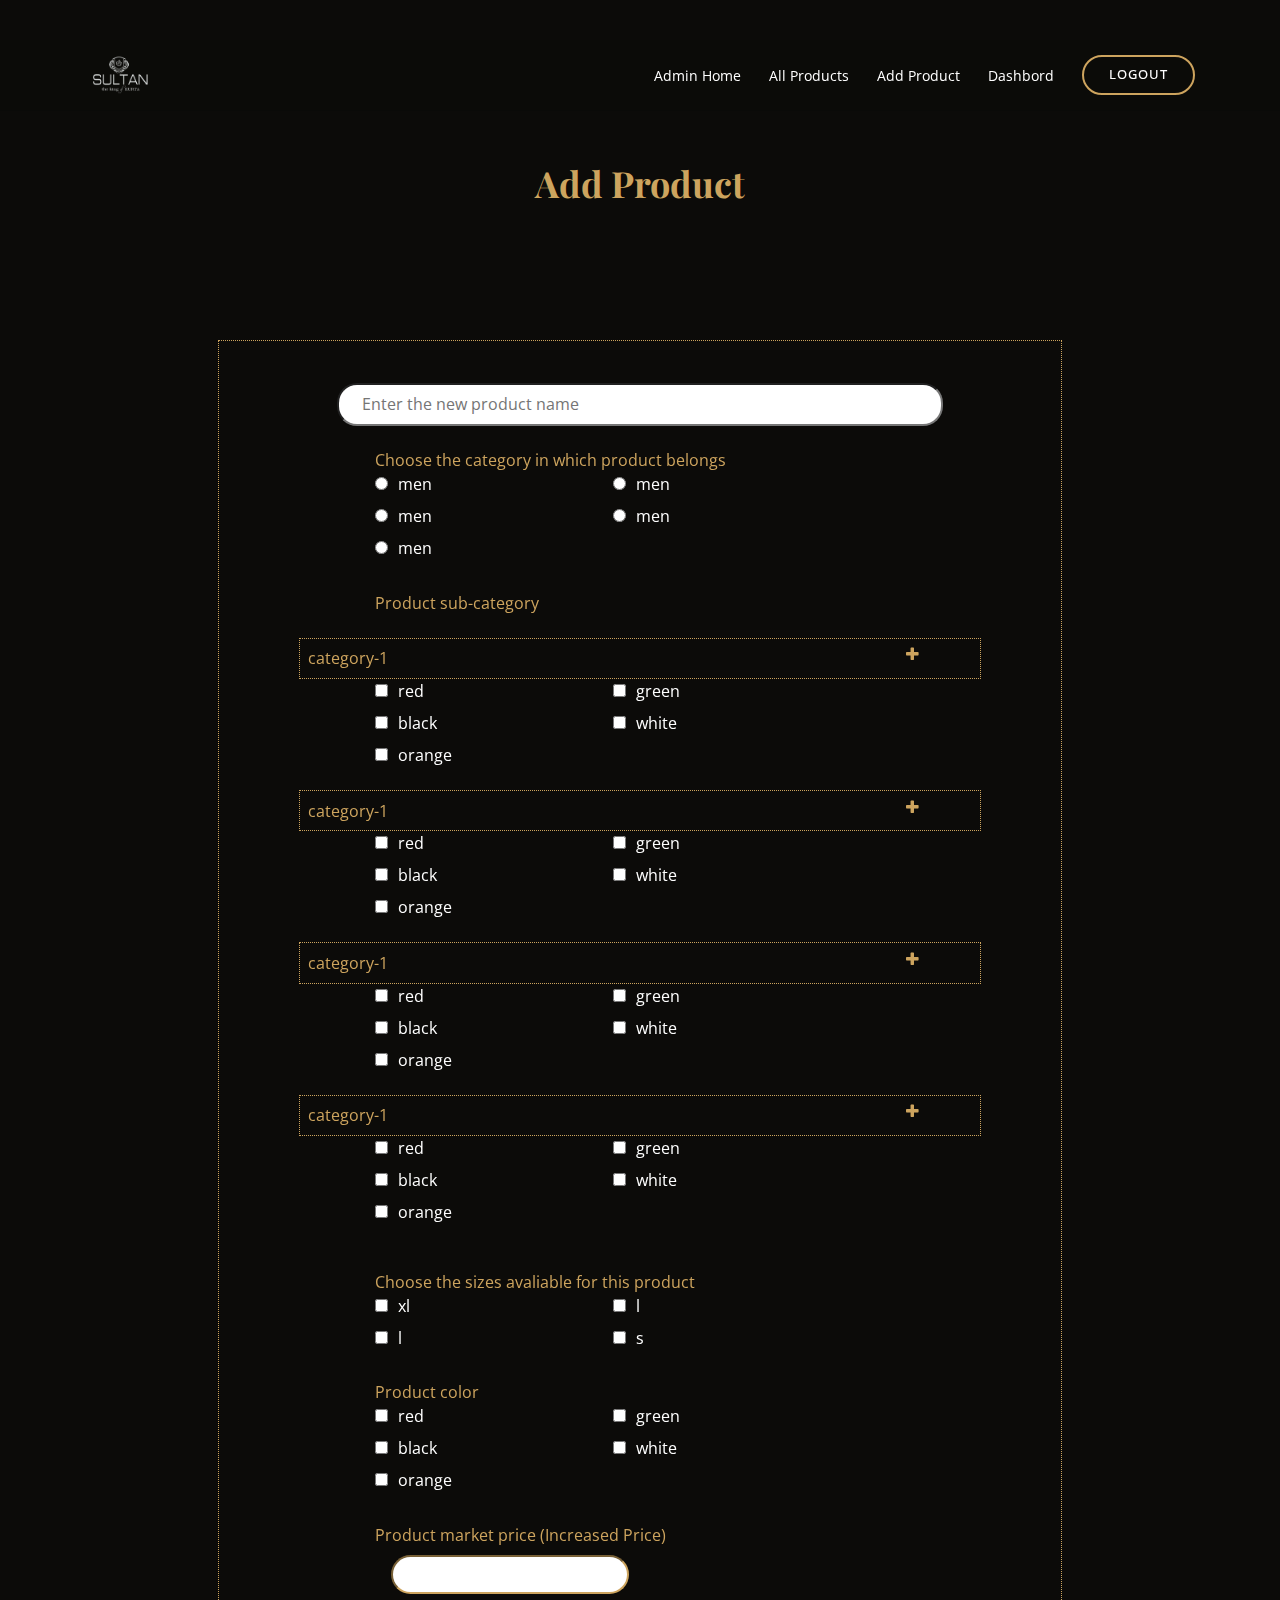
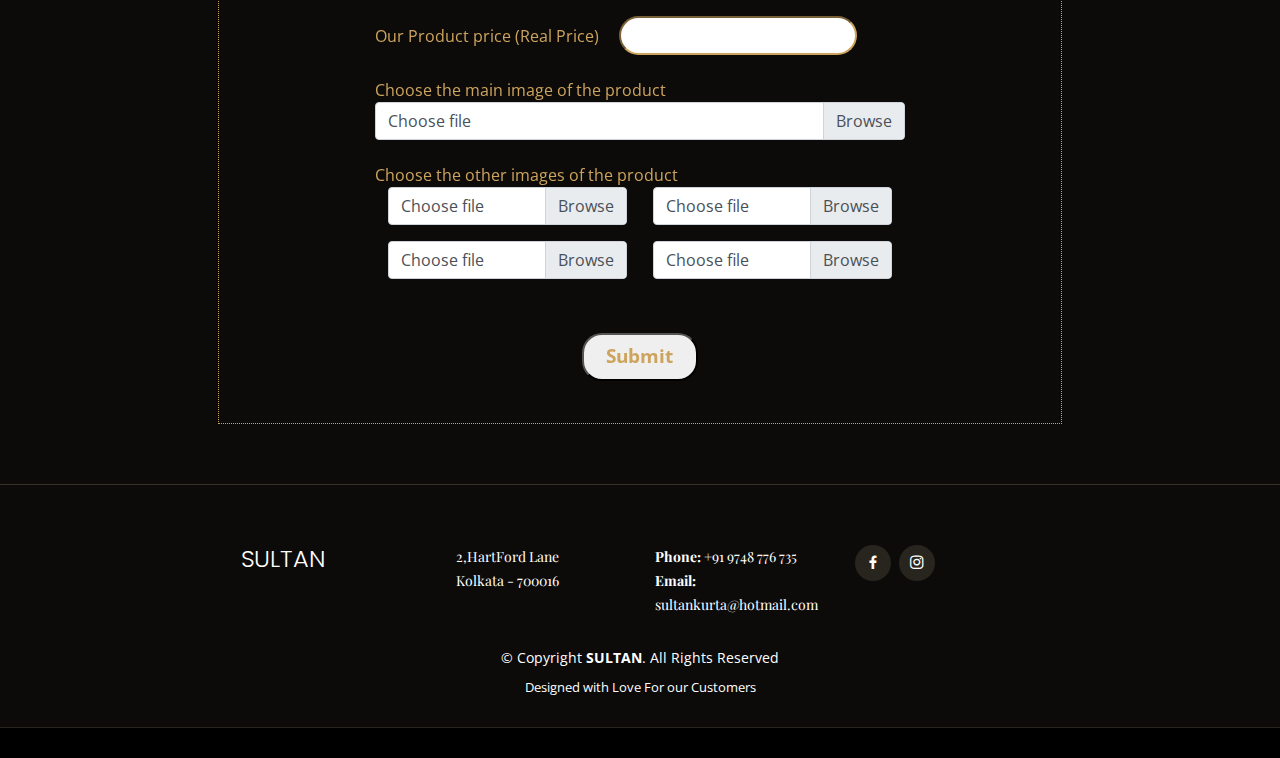
==== admin/add-product.html @ faec549b "admin portion done" ====
<!DOCTYPE html>
<html lang="en">

<head>
  <meta charset="utf-8">
  <meta content="width=device-width, initial-scale=1.0" name="viewport">

  <title>Sultan</title>
  <meta content="" name="descriptison">
  <meta content="" name="keywords">

  <link href="../assets/img/home/logo.png" rel="icon">
  <link href="../assets/img/apple-touch-icon.png" rel="apple-touch-icon">

  <link href="https://fonts.googleapis.com/css?family=Open+Sans:300,300i,400,400i,600,600i,700,700i|Playfair+Display:ital,wght@0,400;0,500;0,600;0,700;1,400;1,500;1,600;1,700|Poppins:300,300i,400,400i,500,500i,600,600i,700,700i" rel="stylesheet">

  <link href="../assets/vendor/bootstrap/css/bootstrap.min.css" rel="stylesheet">
  <link href="../assets/vendor/icofont/icofont.min.css" rel="stylesheet">
  <link href="../assets/vendor/boxicons/css/boxicons.min.css" rel="stylesheet">
  <link href="../assets/vendor/animate.css/animate.min.css" rel="stylesheet">
  <link href="../assets/vendor/owl.carousel/assets/owl.carousel.min.css" rel="stylesheet">
  <link href="../assets/vendor/venobox/venobox.css" rel="stylesheet">
  <link href="../assets/vendor/aos/aos.css" rel="stylesheet">

  <link href="../assets/css/style.css" rel="stylesheet">

  <link rel="stylesheet" href="../assets/css/admin.css">
  <link rel="stylesheet" href="https://stackpath.bootstrapcdn.com/font-awesome/4.7.0/css/font-awesome.min.css">
</head>

<body>
<header id="header" class="fixed-top">
  <div class="container d-flex align-items-center">
    <h1 class="logo mr-auto"><a href="../home/index.html"><img class="nav-logo" src="../assets/img/home/nav-logo.png"></a></h1>
    <nav class="nav-menu d-none d-lg-block">
      <ul>
        <li ><a href="./admin-home.html">Admin Home</a></li>
        <li><a href="../products/mens-wear.html">All Products</a></li>
        <li><a href="./add-product.html">Add Product</a></li>
        <li><a href="#gallery">Dashbord</a></li>
        <li class="book-a-table text-center"><a href="#">Logout</a></li>
      </ul>
    </nav>
  </div>
</header>
<main>
  <br><br><br><br>

  <section>
    <div class="section-title category-heading">
      <p>Add Product</p>
    </div>
    <div class="category row">
      <div class="add-category col-lg-8 col-md-8 col-sm-11">
        <div class="add-category-body home-form category-form">
          <form action="#" method="post"  class="php-email-form " data-aos="fade-up" data-aos-delay="100">
            <div>
              <input type="text" name="" id="" placeholder="Enter the new product name">
            </div>

            <div class="add-prod-cat-name">
              <p>Choose the category in which product belongs</p>
            </div>
            <div class="add-prod-radio-div">
              <div class="add-prod-radio">
                <label ><input type="radio" name="cat"><span>men</span> </label>
              </div>
              <div class="add-prod-radio">
                <label ><input type="radio" name="cat"><span>men</span> </label>
              </div>
              <div class="add-prod-radio">
                <label ><input type="radio" name="cat"><span>men</span> </label>
              </div>
              <div class="add-prod-radio">
                <label ><input type="radio" name="cat"><span>men</span> </label>
              </div>
              <div class="add-prod-radio">
                <label ><input type="radio" name="cat"><span>men</span> </label>
              </div>
            </div>

            <div class="add-prod-cat-name">
              <p>Product sub-category</p>
            </div>
            <div class="add-porduct-categories">
              <div class="add-porduct-single-category">
                <a class="add-porduct-category-name" data-toggle="collapse"  aria-hidden="false"  href="#sub-cat-btns">
                  <p>category-1</p>
                  <i class="fa fa-plus">
                  </i>
                </a>
                <div class="add-porduct-category-btns" id="sub-cat-btns" >
                  <div class="add-prod-radio-div">
                    <div class="add-prod-radio">
                      <label ><input type="checkbox" name="color"><span>red</span> </label>
                    </div>
                    <div class="add-prod-radio">
                      <label ><input type="checkbox" name="color"><span>green</span> </label>
                    </div>
                    <div class="add-prod-radio">
                      <label ><input type="checkbox" name="color"><span>black</span> </label>
                    </div>
                    <div class="add-prod-radio">
                      <label ><input type="checkbox" name="color"><span>white</span> </label>
                    </div>
                    <div class="add-prod-radio">
                      <label ><input type="checkbox" name="color"><span>orange</span> </label>
                    </div>
                  </div>
                </div>
              </div>

              <div class="add-porduct-single-category">
                <a class="add-porduct-category-name" data-toggle="collapse"  aria-hidden="false"  href="#sub-cat-btns">
                  <p>category-1</p>
                  <i class="fa fa-plus">
                  </i>
                </a>
                <div class="add-porduct-category-btns" id="sub-cat-btns" >
                  <div class="add-prod-radio-div">
                    <div class="add-prod-radio">
                      <label ><input type="checkbox" name="color"><span>red</span> </label>
                    </div>
                    <div class="add-prod-radio">
                      <label ><input type="checkbox" name="color"><span>green</span> </label>
                    </div>
                    <div class="add-prod-radio">
                      <label ><input type="checkbox" name="color"><span>black</span> </label>
                    </div>
                    <div class="add-prod-radio">
                      <label ><input type="checkbox" name="color"><span>white</span> </label>
                    </div>
                    <div class="add-prod-radio">
                      <label ><input type="checkbox" name="color"><span>orange</span> </label>
                    </div>
                  </div>
                </div>
              </div>

              <div class="add-porduct-single-category">
                <a class="add-porduct-category-name" data-toggle="collapse"  aria-hidden="false"  href="#sub-cat-btns">
                  <p>category-1</p>
                  <i class="fa fa-plus">
                  </i>
                </a>
                <div class="add-porduct-category-btns" id="sub-cat-btns" >
                  <div class="add-prod-radio-div">
                    <div class="add-prod-radio">
                      <label ><input type="checkbox" name="color"><span>red</span> </label>
                    </div>
                    <div class="add-prod-radio">
                      <label ><input type="checkbox" name="color"><span>green</span> </label>
                    </div>
                    <div class="add-prod-radio">
                      <label ><input type="checkbox" name="color"><span>black</span> </label>
                    </div>
                    <div class="add-prod-radio">
                      <label ><input type="checkbox" name="color"><span>white</span> </label>
                    </div>
                    <div class="add-prod-radio">
                      <label ><input type="checkbox" name="color"><span>orange</span> </label>
                    </div>
                  </div>
                </div>
              </div>

              <div class="add-porduct-single-category">
                <a class="add-porduct-category-name" data-toggle="collapse"  aria-hidden="false"  href="#sub-cat-btns">
                  <p>category-1</p>
                  <i class="fa fa-plus">
                  </i>
                </a>
                <div class="add-porduct-category-btns" id="sub-cat-btns" >
                  <div class="add-prod-radio-div">
                    <div class="add-prod-radio">
                      <label ><input type="checkbox" name="color"><span>red</span> </label>
                    </div>
                    <div class="add-prod-radio">
                      <label ><input type="checkbox" name="color"><span>green</span> </label>
                    </div>
                    <div class="add-prod-radio">
                      <label ><input type="checkbox" name="color"><span>black</span> </label>
                    </div>
                    <div class="add-prod-radio">
                      <label ><input type="checkbox" name="color"><span>white</span> </label>
                    </div>
                    <div class="add-prod-radio">
                      <label ><input type="checkbox" name="color"><span>orange</span> </label>
                    </div>
                  </div>
                </div>
              </div>
              
            </div>
            

            <div class="add-prod-cat-name">
              <p>Choose the sizes avaliable for this product</p>
            </div>
            <div class="add-prod-radio-div">
              <div class="add-prod-radio">
                <label ><input type="checkbox" name="size"><span>xl</span> </label>
              </div>
              <div class="add-prod-radio">
                <label ><input type="checkbox" name="size"><span>l</span> </label>
              </div>
              <div class="add-prod-radio">
                <label ><input type="checkbox" name="size"><span>l</span> </label>
              </div>
              <div class="add-prod-radio">
                <label ><input type="checkbox" name="size"><span>s</span> </label>
              </div>
            </div>

            <div class="add-prod-cat-name">
              <p>Product color</p>
            </div>
            <div class="add-prod-radio-div">
              <div class="add-prod-radio">
                <label ><input type="checkbox" name="color"><span>red</span> </label>
              </div>
              <div class="add-prod-radio">
                <label ><input type="checkbox" name="color"><span>green</span> </label>
              </div>
              <div class="add-prod-radio">
                <label ><input type="checkbox" name="color"><span>black</span> </label>
              </div>
              <div class="add-prod-radio">
                <label ><input type="checkbox" name="color"><span>white</span> </label>
              </div>
              <div class="add-prod-radio">
                <label ><input type="checkbox" name="color"><span>orange</span> </label>
              </div>
            </div>

            <div class="add-prod-cat-name add-prod-price-div">
              <label>Product market price (Increased Price) </label>
              <input type="number">
            </div>

            <div class="add-prod-cat-name add-prod-price-div">
              <label>Our Product price (Real Price) </label>
              <input type="number">
            </div>
                

            <div class="add-prod-cat-name">
              <p>Choose the main image of the product</p>
            </div>
            <div class="add-prod-radio-div">
              <div class="add-prod-main-file custom-file">
                <input type="file" class="custom-file-input" id="customFile">
                <label class="custom-file-label" for="customFile">Choose file</label>
              </div>
            </div>

            <div class="add-prod-cat-name">
              <p>Choose the other images of the product</p>
            </div>
            <div class="add-prod-radio-div">
              <div class="add-prod-radio custom-file file-input">
                <input type="file" class="custom-file-input" id="customFile">
                <label class="custom-file-label" for="customFile">Choose file</label>
              </div>
              <div class="add-prod-radio custom-file file-input">
                <input type="file" class="custom-file-input" id="customFile">
                <label class="custom-file-label" for="customFile">Choose file</label>
              </div>
              <div class="add-prod-radio custom-file file-input">
                <input type="file" class="custom-file-input" id="customFile">
                <label class="custom-file-label" for="customFile">Choose file</label>
              </div>
              <div class="add-prod-radio custom-file file-input">
                <input type="file" class="custom-file-input" id="customFile">
                <label class="custom-file-label" for="customFile">Choose file</label>
              </div>
            </div>
            
            <div>
              <input type="submit" name="" id="" value="Submit">
            </div>
          </form>
        </div>
      </div>
    </div>
    
    
  </section>
</main>
<!-- End #main -->

<!-- ======= Footer ======= -->
<footer id="footer">
  <div class="footer-top">
    <div class="container">
      <div class="row">
          <div class="footer-info ">
            <h3 class="footer-item col-lg-3 col-md-3 col-sm-10 ">SULTAN</h3>
            <p class="footer-item address col-lg-3 col-md-3 col-sm-10">
              2,HartFord Lane<br>
              Kolkata - 700016
            </p>
            <p class="footer-item col-lg-3 col-md-3 col-sm-10">
              <strong>Phone:</strong> +91 9748 776 735<br>
              <strong>Email:</strong> sultankurta@hotmail.com<br>
            </p>
            <div class="social-links footer-item col-lg-4 col-md-3 col-sm-10">
              <a href="https://m.facebook.com/sultankurta/?tsid=0.23947037691916373&source=result" class="facebook"><i class="bx bxl-facebook"></i></a>
              <a href="https://www.instagram.com/sultankurta/" class="instagram"><i class="bx bxl-instagram"></i></a>
            </div>
          </div>
      </div>
      <div class="copyright">
        &copy; Copyright <strong><span>SULTAN</span></strong>. All Rights Reserved
      </div>
      <div class="credits">
        Designed with <span class="text-color">Love</span>
        For our <span class="text-color">Customers</span>
      </div>
    </div>
  </div>
</footer>
<!-- End Footer -->

<div id="preloader"></div>
<a href="#" class="back-to-top"><i class="bx bx-up-arrow-alt"></i></a>

<!-- Vendor JS Files -->
<script src="../assets/vendor/jquery/jquery.min.js"></script>
<script src="../assets/vendor/bootstrap/js/bootstrap.bundle.min.js"></script>
<script src="../assets/vendor/jquery.easing/jquery.easing.min.js"></script>
<script src="../assets/vendor/php-email-form/validate.js"></script>
<script src="../assets/vendor/owl.carousel/owl.carousel.min.js"></script>
<script src="../assets/vendor/isotope-layout/isotope.pkgd.min.js"></script>
<script src="../assets/vendor/venobox/venobox.min.js"></script>
<script src="../assets/vendor/aos/aos.js"></script>

<!-- Template Main JS File -->
<script src="../assets/js/main.js"></script>

<script>
  $(".custom-file-input").on("change", function() {
    var fileName = $(this).val().split("\\").pop();
    $(this).siblings(".custom-file-label").addClass("selected").html(fileName);
  });
  </script>
</body>

</html>
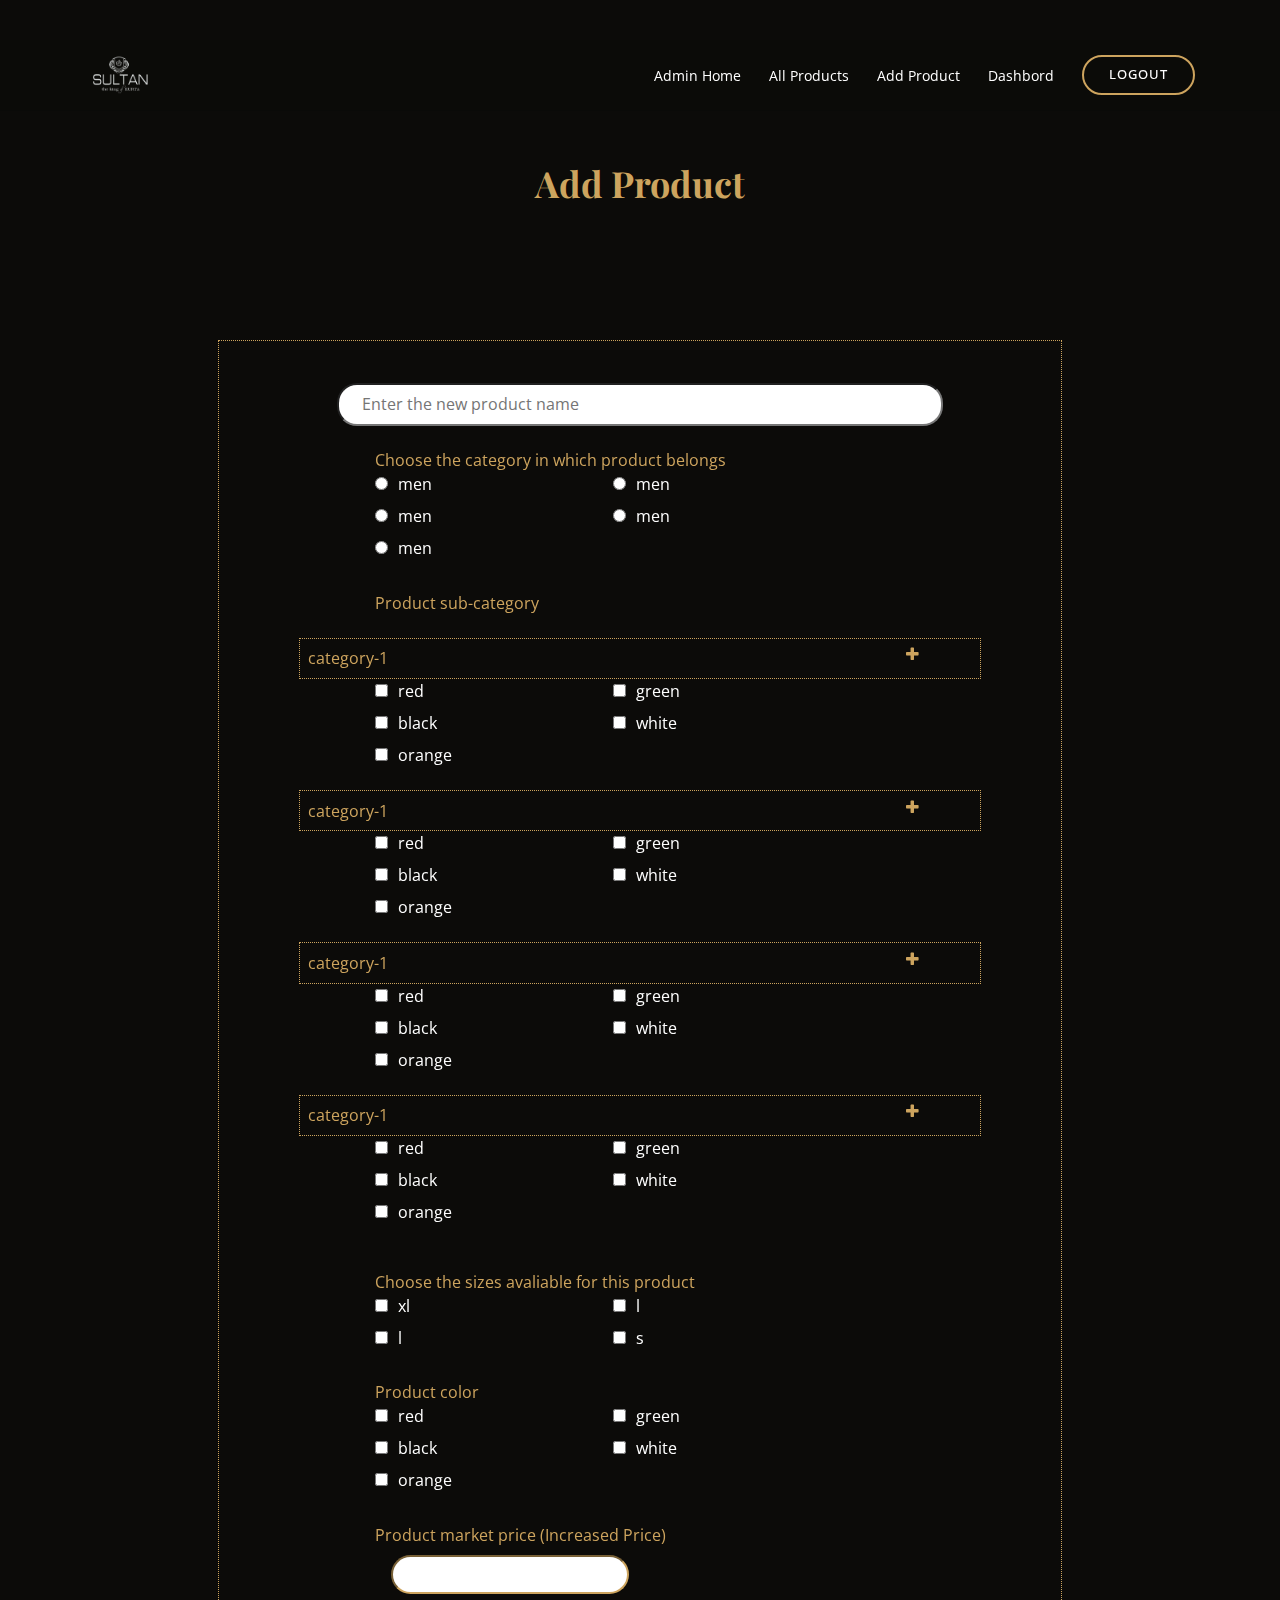
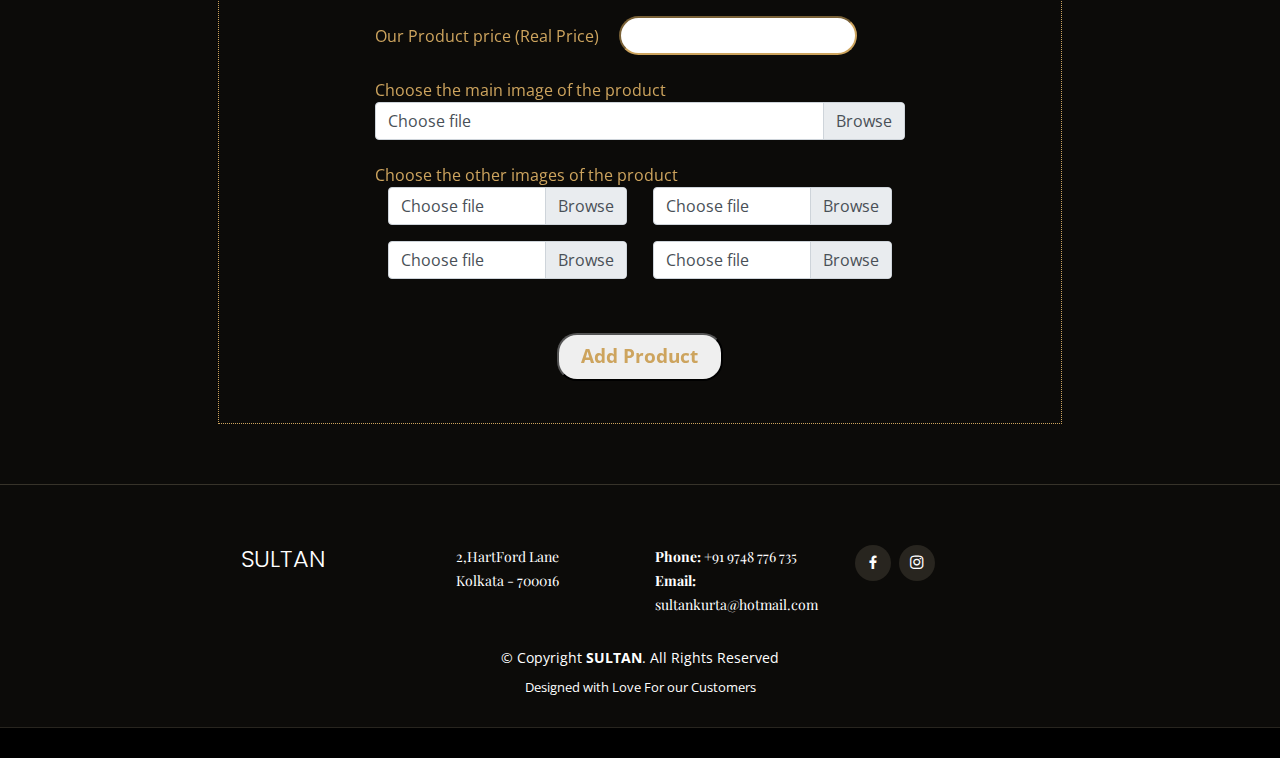
==== commit b064c639: "completed whole" ====
--- a/admin/add-product.html
+++ b/admin/add-product.html
@@ -190,9 +190,7 @@
                   </div>
                 </div>
               </div>
-              
-            </div>
-            
+            </div>
 
             <div class="add-prod-cat-name">
               <p>Choose the sizes avaliable for this product</p>
@@ -277,7 +275,7 @@
             </div>
             
             <div>
-              <input type="submit" name="" id="" value="Submit">
+              <input type="submit" name="" id="" value="Add Product">
             </div>
           </form>
         </div>
